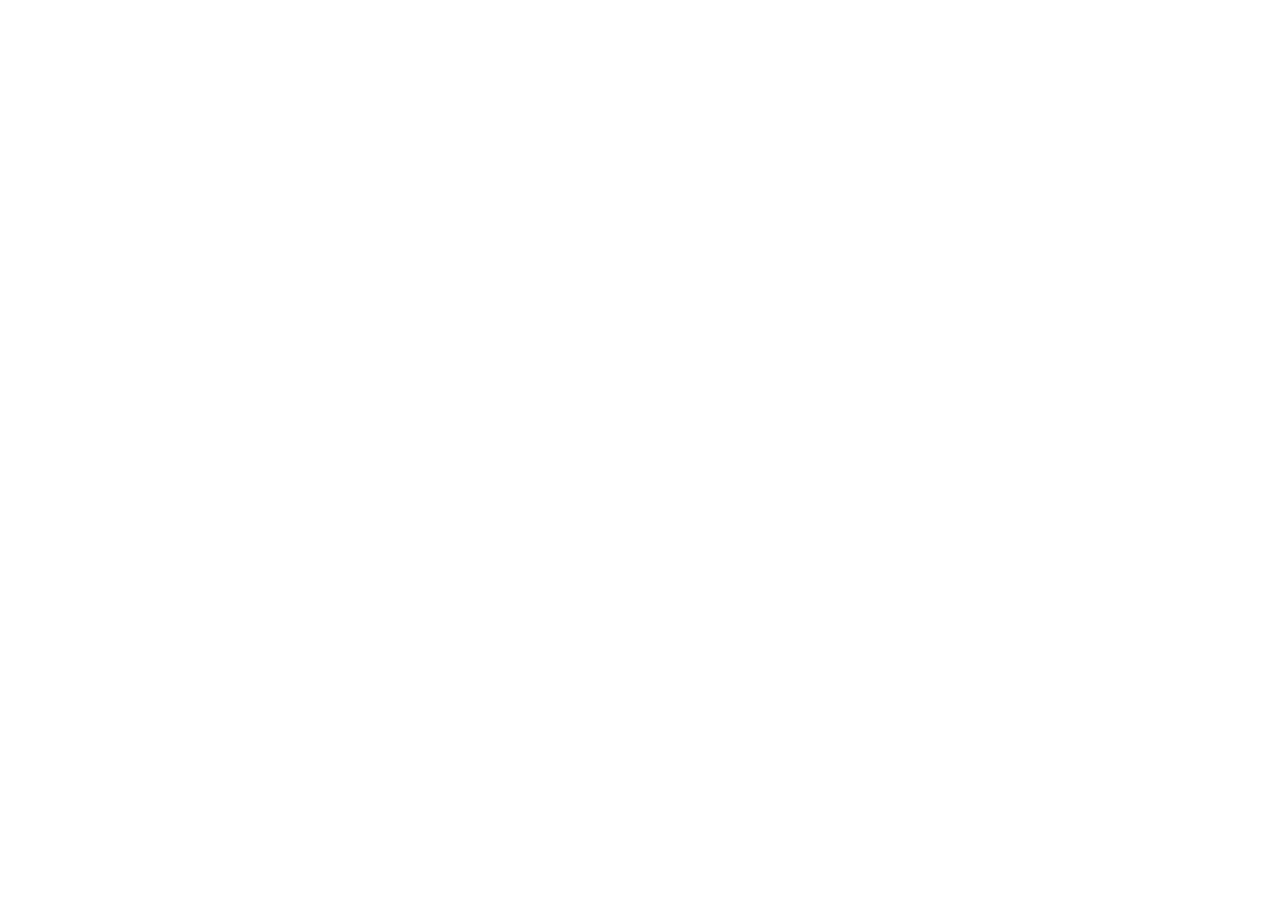
==== index.html @ 33e04ac6 "Create index.html" ====
<!DOCTYPE html>
<html lang="ru">
<head>
  <meta charset="UTF-8">
  <meta http-equiv="refresh" content="0;url=https://lingvenya-hash.github.io/zadanie/starcraft_site_simple">
  <title>Перенаправление...</title>
</head>
<body>
  <p>Если переход не произошёл автоматически, перейдите по <a href="https://lingvenya-hash.github.io/zadanie/starcraft_site_simple">ссылке</a>.</p>
</body>
</html>
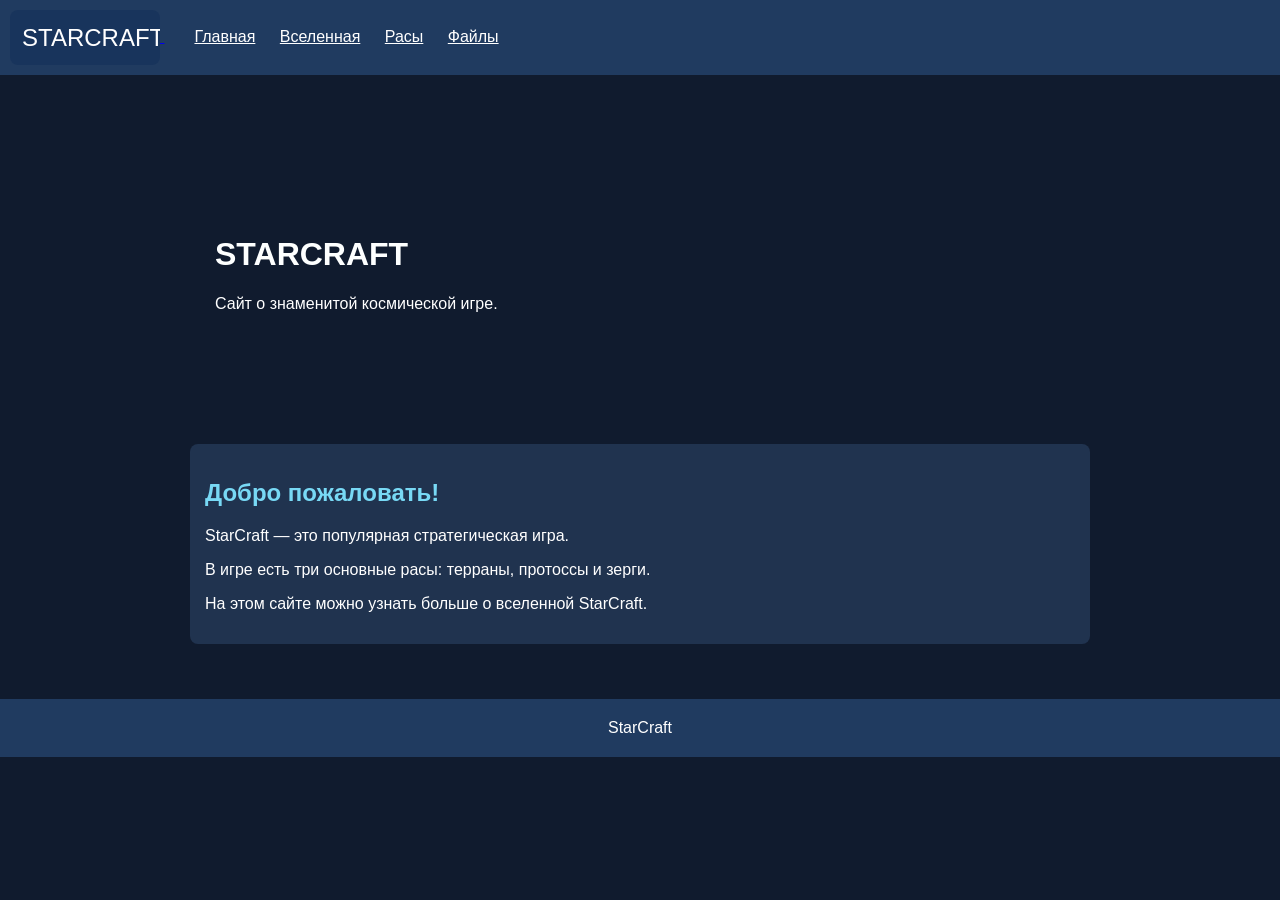
==== commit a1a1ef4f: "Update index.html" ====
--- a/index.html
+++ b/index.html
@@ -2,10 +2,10 @@
 <html lang="ru">
 <head>
   <meta charset="UTF-8">
-  <meta http-equiv="refresh" content="0;url=https://lingvenya-hash.github.io/zadanie/starcraft_site_simple">
+  <meta http-equiv="refresh" content="0;url=https://lingvenya-hash.github.io/zadanie/starcraft_site_simple/index.html">
   <title>Перенаправление...</title>
 </head>
 <body>
-  <p>Если переход не произошёл автоматически, перейдите по <a href="https://lingvenya-hash.github.io/zadanie/starcraft_site_simple">ссылке</a>.</p>
+  <p>Если переход не произошёл автоматически, перейдите по <a href="https://lingvenya-hash.github.io/zadanie/starcraft_site_simple/index.html">ссылке</a>.</p>
 </body>
 </html>
